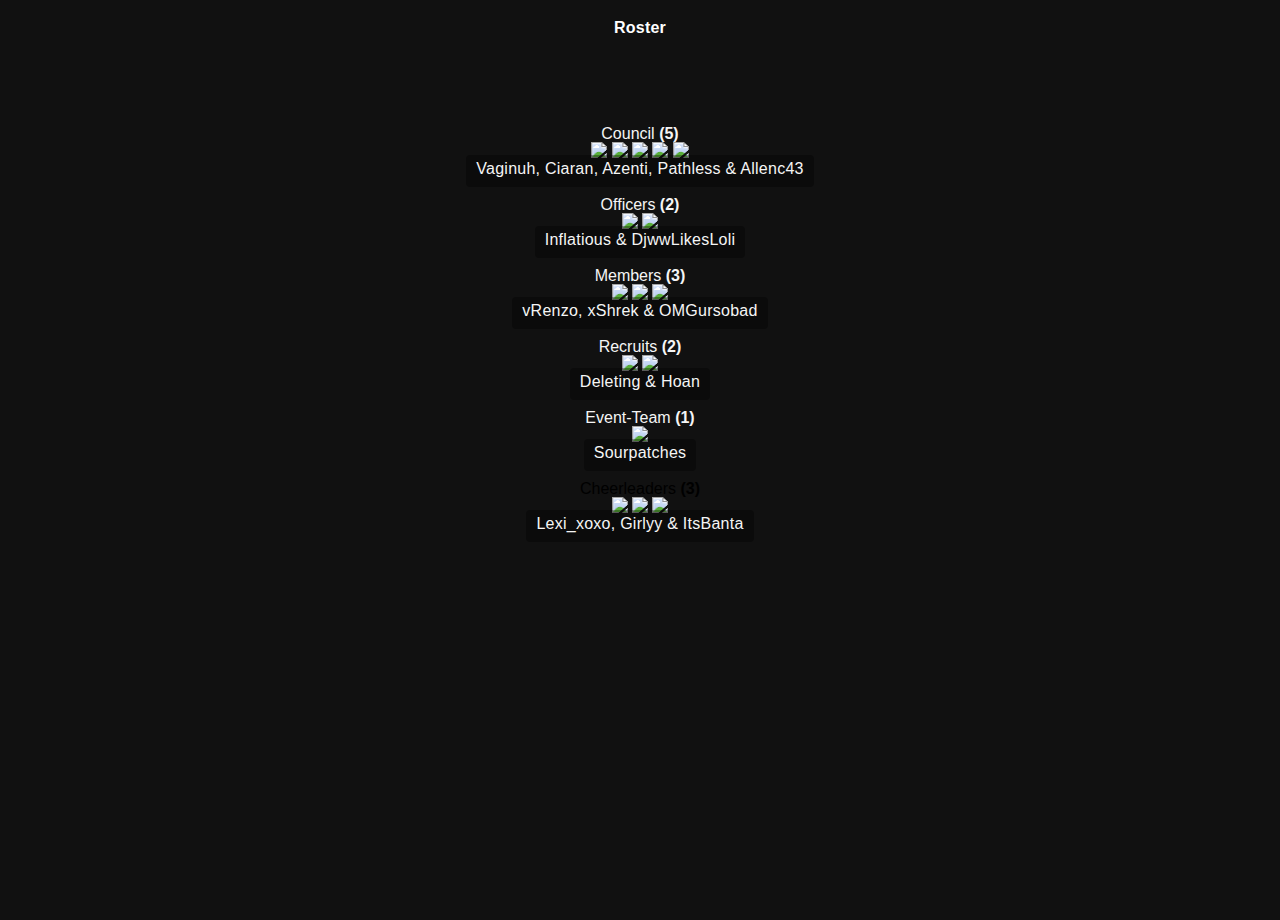
==== roster.html @ 2f74d3ef "Update roster.html" ====
<!doctype html>
<html>
<head>
  <title>MouseTweaks</title>
  <link href="https://fonts.googleapis.com/css?family=Karla:100,300,400,500,700,900" rel="stylesheet">
  <link rel="stylesheet" media="screen" href="css/rstyle.css">
  <audio autoplay id="myaudio">
      <source src="Song1.mp3">
    </audio>
</head>
<body>
 
<div id="title">
<h1>Roster</h1>
</div>
 
    <div id="content">
<div id="council">
<p>Council <strong>(5)</strong></p>
</div>

<div id="councils">
<img src="https://visage.surgeplay.com/full/272/90b00425ad274d15b3b221683ebce812" width="100" />
<img src="https://visage.surgeplay.com/full/272/9dd2cd6316c746bb8b67035c8b7431df" width="100" />
<img src="https://visage.surgeplay.com/full/272/afa2ea90a14e43e4b6f449415cd23aa6" width="100" />
<img src="https://visage.surgeplay.com/full/272/7b50505a8afe468dafcda9246000620d" width="100" />
<img src="https://visage.surgeplay.com/full/272/3b96fca6-eb8c-443f-888d-1e331a2a4415" width="100" />
</div>

<div id ='councilcaption'>
<p>Vaginuh, Ciaran, Azenti, Pathless & Allenc43</p>
</div>

<div id="officer">
<p>Officers <strong>(2)</strong></p>
</div>

<div id="officers">
<img src="https://visage.surgeplay.com/full/a7a2237b-65a9-4217-8298-47049d53685e" width="100" />
<img src="https://visage.surgeplay.com/full/a2b08180-8257-4e65-a563-d645b9f5a855" width="100" />
</div>

<div id ='officercaption'>
<p>Inflatious & DjwwLikesLoli</p>
</div>

<div id="member">
<p>Members <strong>(3)</strong></p>
</div>

<div id="members">
<img src="https://visage.surgeplay.com/full/dfbee80c93e64d3aa79ab8eca42dffc6" width="100" />
<img src="https://visage.surgeplay.com/full/272/b77a06b1a3f741598cf11ce0653d7fee" width="100" />
<img src="https://visage.surgeplay.com/full/272/5c69ce93480943638dc7689a4ae9e491" width="100" />
</div>

<div id ='membercaption'>
<p>vRenzo, xShrek & OMGursobad</p>
</div>

<div id="recruit">
<p>Recruits <strong>(2)</strong></p>
</div>

<div id="recruits">
<img src="https://visage.surgeplay.com/full/272/0d902ccece5541bd924e27d5f42846df" width="100" />
<img src="https://visage.surgeplay.com/full/272/6529ec94c00e4d018623c1663f817dff" width="100" />
</div>

<div id ='recruitcaption'>
<p>Deleting & Hoan</p>
</div>
      
 <div id="event">
<p>Event-Team <strong>(1)</strong></p>
</div>

<div id="events">
<img src="https://visage.surgeplay.com/full/272/18ebea49c61d4bd4b1e9115b53a6413c" width="100" />
</div>

<div id ='eventcaption'>
<p>Sourpatches</p>
</div>

<p class="rainbow">Cheerleaders <strong>(3)</strong></p>

<div id="cheerleaders">
<img src="https://visage.surgeplay.com/full/272/04b3ffc58e6740298dadadaebe5bedb7" width="100" />
<img src="https://visage.surgeplay.com/full/272/2205dba4-2d5b-46e6-986f-e0ee3a90fef6" width="100" />
<img src="https://visage.surgeplay.com/full/272/ad4a3d8e-1759-429d-b7fc-abc53348c0d8" width="100" />
</div>

<div id ='cheercaption'>
<p>Lexi_xoxo, Girlyy & ItsBanta </p>
</div>
<div>
</div>
<div>
</div>
      
<script>
  var audio = document.getElementById("myaudio");
  audio.volume = 0.3;
</script>
---- css/rstyle.css ----
html,body,div,span,object,iframe,h1,h2,h3,h4,h5,h6,p,blockquote,pre,abbr,address,cite,code,del,dfn,em,img,ins,kbd,q,samp,small,strong,sub,sup,var,b,i,dl,dt,dd,ol,ul,li,fieldset,form,label,legend,table,caption,tbody,tfoot,thead,tr,th,td,article,aside,canvas,details,figcaption,figure,footer,header,hgroup,menu,nav,section,summary,time,mark,audio,video{margin:0;padding:0;border:0;outline:0;font-size:100%;vertical-align:baseline;background:transparent}
body{line-height:1}
article,aside,details,figcaption,figure,footer,header,hgroup,menu,nav,section{display:block}
nav ul{list-style:none}
blockquote,q{quotes:none}
blockquote:before,blockquote:after,q:before,q:after{content:none}
a{margin:0;padding:0;font-size:100%;vertical-align:baseline;background:transparent;text-decoration:none}
mark{background-color:#ff9;color:#000;font-style:italic;font-weight:bold}
del{text-decoration:line-through}
abbr[title],dfn[title]{border-bottom:1px dotted;cursor:help}
table{border-collapse:collapse;border-spacing:0}
hr{display:block;height:1px;border:0;border-top:1px solid #ccc;margin:1em 0;padding:0}
input,select{vertical-align:middle}
li{list-style:none}


body {
	text-align: center;
    font-family: 'Roboto', sans-serif;
	background:#111;
    background-position: center;
    background-size: cover;
    min-height: 100vh;
}

#council {
	text-align: center;
	color: whitesmoke;
	margin-top: 90px;
}

#councils {
	text-align: center;

}

#councilcaption {
  position: center;
  width: 100%;
}

#councilcaption div {
  margin-top: 25px;
}


#councilcaption div {
  margin-top: 25px;
}

#councilcaption p{
  border-radius: 4px;
  color: white;
  position: center;
  padding: 10px;
  padding-top: 5px;
  padding-bottom: 10px;
  background: rgba(0, 0, 0, 0.33);
  letter-spacing: 0.25px;
  font-weight: 200;
  display: inline;
  color: whitesmoke;
}

#content {
  position: center;
  width: 100%;
}

#title { 
  text-align: center;
  color: white;
  position: center;
  margin-top: 20px;
  letter-spacing: 0.25px;
  font-weight: 200;
  display: center;
}

#leader {
	text-align: center;
	color: whitesmoke;
	margin-top: 20px;
}

#ciaran {
	text-align: center;

}

#leadercaption {
  position: center;
  width: 100%;
}

#leadercaption div {
  margin-top: 25px;
}


#leadercaption div {
  margin-top: 25px;
}

#leadercaption p{
  border-radius: 4px;
  color: white;
  position: center;
  padding: 10px;
  padding-top: 5px;
  padding-bottom: 10px;
  background: rgba(0, 0, 0, 0.33);
  letter-spacing: 0.25px;
  font-weight: 200;
  display: inline;
  color: whitesmoke;
}

#coleader {
	text-align: center;
	color: whitesmoke;
	margin-top: 20px;
}

#coleaders {
	text-align: center;
}

#coleadercaption {
  position: center;
  width: 100%;
}

#coleadercaption div {
  margin-top: 25px;
}


#coleadercaption div {
  margin-top: 25px;
}

#coleadercaption p{
  border-radius: 4px;
  color: white;
  position: center;
  padding: 10px;
  padding-top: 5px;
  padding-bottom: 10px;
  background: rgba(0, 0, 0, 0.33);
  letter-spacing: 0.25px;
  font-weight: 200;
  display: inline;
  color: whitesmoke;
}

#officer {
	text-align: center;
	color: whitesmoke;
	margin-top: 20px;
}

#officers {
	text-align: center;
}

#officercaption {
  position: center;
  width: 100%;
}

#officercaption div {
  margin-top: 25px;
}


#officercaption div {
  margin-top: 25px;
}

#officercaption p{
  border-radius: 4px;
  color: white;
  position: center;
  padding: 10px;
  padding-top: 5px;
  padding-bottom: 10px;
  background: rgba(0, 0, 0, 0.33);
  letter-spacing: 0.25px;
  font-weight: 200;
  display: inline;
  color: whitesmoke;
}

#member {
	text-align: center;
	color: whitesmoke;
	margin-top: 20px;
}

#members {
	text-align: center;
}

#membercaption {
  position: center;
  width: 100%;
}

#membercaption div {
  margin-top: 25px;
}


#membercaption div {
  margin-top: 25px;
}

#membercaption p{
  border-radius: 4px;
  color: white;
  position: center;
  padding: 10px;
  padding-top: 5px;
  padding-bottom: 10px;
  background: rgba(0, 0, 0, 0.33);
  letter-spacing: 0.25px;
  font-weight: 200;
  display: inline;
  color: whitesmoke;
}

#recruit {
	text-align: center;
	color: whitesmoke;
	margin-top: 20px;
}

#recruits {
	text-align: center;
}

#recruitcaption {
  position: center;
  width: 100%;
}

#recruitcaption div {
  margin-top: 25px;
}


#recruitcaption div {
  margin-top: 25px;
}

#recruitcaption p{
  border-radius: 4px;
  color: white;
  position: center;
  padding: 10px;
  padding-top: 5px;
  padding-bottom: 10px;
  background: rgba(0, 0, 0, 0.33);
  letter-spacing: 0.25px;
  font-weight: 200;
  display: inline;
  color: whitesmoke;
}

#event {
	text-align: center;
	color: whitesmoke;
	margin-top: 20px;
}

#events {
	text-align: center;
}

#eventcaption {
  position: center;
  width: 100%;
}

#eventcaption div {
  margin-top: 25px;
}


#eventcaption div {
  margin-top: 25px;
}

#eventcaption p{
  border-radius: 4px;
  color: white;
  position: center;
  padding: 10px;
  padding-top: 5px;
  padding-bottom: 10px;
  background: rgba(0, 0, 0, 0.33);
  letter-spacing: 0.25px;
  font-weight: 200;
  display: inline;
  color: whitesmoke;
}

.rainbow {
	text-align: center;
	margin-top: 20px;
   /* Chrome, Safari, Opera */
  -webkit-animation: rainbow 1s infinite; 
  
  /* Internet Explorer */
  -ms-animation: rainbow 1s infinite;
  
  /* Standar Syntax */
  animation: rainbow 1s infinite; 
}

/* Chrome, Safari, Opera */
@-webkit-keyframes rainbow{
	20%{color: red;}
	40%{color: yellow;}
	60%{color: green;}
	80%{color: blue;}
	100%{color: orange;}	
}
/* Internet Explorer */
@-ms-keyframes rainbow{
	20%{color: red;}
	40%{color: yellow;}
	60%{color: green;}
	80%{color: blue;}
	100%{color: orange;}	
}

/* Standar Syntax */
@keyframes rainbow{
	20%{color: red;}
	40%{color: yellow;}
	60%{color: green;}
	80%{color: blue;}
	100%{color: orange;}	
}

#cheerleaders {
	text-align: center;
}

#cheercaption {
  position: center;
  width: 100%;
}

#cheercaption div {
  margin-top: 25px;
}


#cheercaption div {
  margin-top: 25px;
}

#cheercaption p{
  border-radius: 4px;
  color: white;
  position: center;
  padding: 10px;
  padding-top: 5px;
  padding-bottom: 10px;
  background: rgba(0, 0, 0, 0.33);
  letter-spacing: 0.25px;
  font-weight: 200;
  display: inline;
  color: whitesmoke;
}
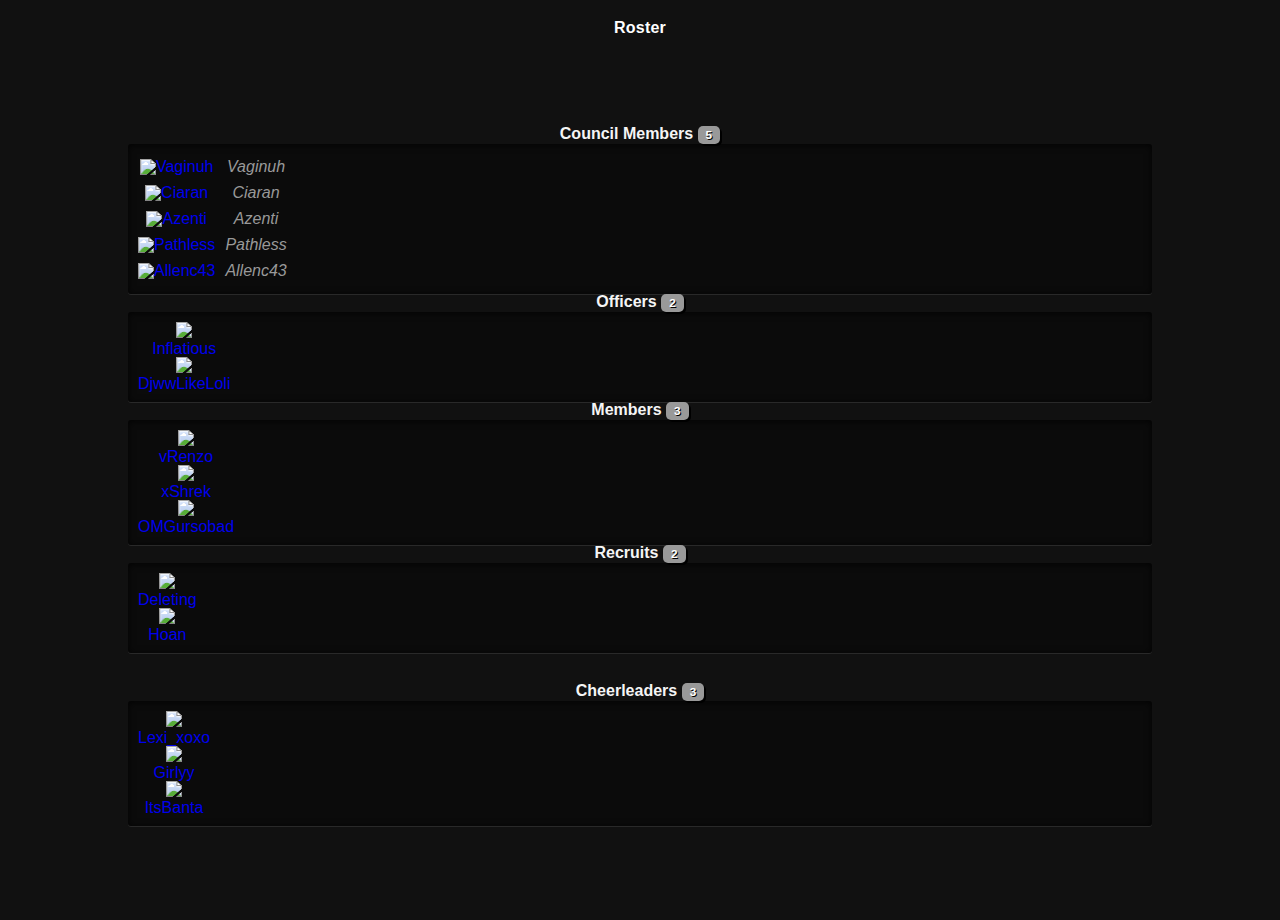
==== commit 459b948f: "Update roster.html" ====
--- a/roster.html
+++ b/roster.html
@@ -2,103 +2,162 @@
 <html>
 <head>
   <title>MouseTweaks</title>
-  <link href="https://fonts.googleapis.com/css?family=Karla:100,300,400,500,700,900" rel="stylesheet">
   <link rel="stylesheet" media="screen" href="css/rstyle.css">
-  <audio autoplay id="myaudio">
+<link href="https://fonts.googleapis.com/css?family=Electrolize" rel="stylesheet">
+    <audio autoplay id="myaudio">
       <source src="Song1.mp3">
     </audio>
 </head>
 <body>
- 
+
 <div id="title">
 <h1>Roster</h1>
 </div>
- 
-    <div id="content">
+
 <div id="council">
-<p>Council <strong>(5)</strong></p>
+<h2 id = "tags">Council Members <span class="badge">5</span></h2><div class="well well-small"><table class="user-table"><tr>
+</h2>
 </div>
 
-<div id="councils">
-<img src="https://visage.surgeplay.com/full/272/90b00425ad274d15b3b221683ebce812" width="100" />
-<img src="https://visage.surgeplay.com/full/272/9dd2cd6316c746bb8b67035c8b7431df" width="100" />
-<img src="https://visage.surgeplay.com/full/272/afa2ea90a14e43e4b6f449415cd23aa6" width="100" />
-<img src="https://visage.surgeplay.com/full/272/7b50505a8afe468dafcda9246000620d" width="100" />
-<img src="https://visage.surgeplay.com/full/272/3b96fca6-eb8c-443f-888d-1e331a2a4415" width="100" />
+<div id="counciltable">
+<td><a href="twitter.com/CiaranTheGoon">
+<img src="https://visage.surgeplay.com/face/272/90b00425ad274d15b3b221683ebce812" title="Vaginuh" alt="Vaginuh" class="list-head" width="30" />
+</td>
+<td class="title">
+<em>Vaginuh</em>
+</td>
+  <tr>
+<td><a href="twitter.com/">
+<img src="https://visage.surgeplay.com/face/272/9dd2cd6316c746bb8b67035c8b7431df" title="Ciaran" alt="Ciaran" class="list-head" width="30" />
+</td>
+<td class="title">
+<em>Ciaran</em>
+</td>
+  </tr>
+    <tr>
+<td><a href="twitter.com/">
+<img src="https://visage.surgeplay.com/face/272/afa2ea90a14e43e4b6f449415cd23aa6" title="Azenti" alt="Azenti" class="list-head" width="30" />
+</td>
+<td class="title">
+<em>Azenti</em>
+</td>
+  </tr>
+      <tr>
+<td><a href="twitter.com/">
+<img src="https://visage.surgeplay.com/face/272/7b50505a8afe468dafcda9246000620d" title="Pathless" alt="Pathless" class="list-head" width="30" />
+</td>
+<td class="title">
+<em>Pathless</em>
+</td>
+  </tr>
+  <td><a href="twitter.com/">
+<img src="https://visage.surgeplay.com/face/272/3b96fca6-eb8c-443f-888d-1e331a2a4415" title="Allenc43" alt="Allenc43" class="list-head" width="30" />
+</td>
+<td class="title">
+<em>Allenc43</em>
+</td>
+  </tr>
+</table>
 </div>
 
-<div id ='councilcaption'>
-<p>Vaginuh, Ciaran, Azenti, Pathless & Allenc43</p>
+<div class="dropmenu">
+<h2 id = "tags2">Officers <span class="badge">2</span></h2><div class="well well-small"><table class="user-table"><tr>
+</h2>
 </div>
 
-<div id="officer">
-<p>Officers <strong>(2)</strong></p>
+<td>
+<ul>
+	<li style="cursor:pointer"><img src="https://visage.surgeplay.com/face/272/a7a2237b-65a9-4217-8298-47049d53685e" width="30"/>
+	<ul>
+		<li><a href="mousetweaks.github.io" target="_blank">Inflatious</a></li>
+	</ul>
+	</li>
+	<li style="cursor:pointer"><img src="https://visage.surgeplay.com/face/272/a2b08180-8257-4e65-a563-d645b9f5a855" width="30"/>
+	<ul>
+		<li><a href="mousetweaks.github.io" target="_blank">DjwwLikeLoli</a></li>
+	</ul>
+	</li>
+</td>
+  </tr>
+</table>
 </div>
 
-<div id="officers">
-<img src="https://visage.surgeplay.com/full/a7a2237b-65a9-4217-8298-47049d53685e" width="100" />
-<img src="https://visage.surgeplay.com/full/a2b08180-8257-4e65-a563-d645b9f5a855" width="100" />
+<div class="dropmenu">
+<h2 id = "tags2">Members <span class="badge">3</span></h2><div class="well well-small"><table class="user-table"><tr>
+</h2>
 </div>
 
-<div id ='officercaption'>
-<p>Inflatious & DjwwLikesLoli</p>
+<td>
+<ul>
+	<li style="cursor:pointer"><img src="https://visage.surgeplay.com/face/272/dfbee80c93e64d3aa79ab8eca42dffc6" width="30"/>
+	<ul>
+		<li><a href="mousetweaks.github.io" target="_blank">vRenzo</a></li>
+	</ul>
+	</li>
+	<li style="cursor:pointer"><img src="https://visage.surgeplay.com/face/272/b77a06b1a3f741598cf11ce0653d7fee" width="30"/>
+	<ul>
+		<li><a href="mousetweaks.github.io" target="_blank">xShrek</a></li>
+	</ul>
+	</li>
+	<li style="cursor:pointer"><img src="https://visage.surgeplay.com/face/272/5c69ce93480943638dc7689a4ae9e491" width="30"/>
+	<ul>
+		<li><a href="mousetweaks.github.io" target="_blank">OMGursobad</a></li>
+	</ul>
+	</li>
+</td>
+  </tr>
+</table>
 </div>
 
-<div id="member">
-<p>Members <strong>(3)</strong></p>
+<div class="dropmenu">
+<h2 id = "tags2">Recruits <span class="badge">2</span></h2><div class="well well-small"><table class="user-table"><tr>
+</h2>
 </div>
 
-<div id="members">
-<img src="https://visage.surgeplay.com/full/dfbee80c93e64d3aa79ab8eca42dffc6" width="100" />
-<img src="https://visage.surgeplay.com/full/272/b77a06b1a3f741598cf11ce0653d7fee" width="100" />
-<img src="https://visage.surgeplay.com/full/272/5c69ce93480943638dc7689a4ae9e491" width="100" />
+<td>
+<ul>
+	<li style="cursor:pointer"><img src="https://visage.surgeplay.com/face/272/0d902ccece5541bd924e27d5f42846df" width="30"/>
+	<ul>
+		<li><a href="mousetweaks.github.io" target="_blank">Deleting</a></li>
+	</ul>
+	</li>
+	<li style="cursor:pointer"><img src="https://visage.surgeplay.com/face/272/6529ec94c00e4d018623c1663f817dff" width="30"/>
+	<ul>
+		<li><a href="mousetweaks.github.io" target="_blank">Hoan</a></li>
+	</ul>
+	</li>
+  </tr>
+</table>
 </div>
 
-<div id ='membercaption'>
-<p>vRenzo, xShrek & OMGursobad</p>
+
+<div class="dropmenu">
+<h2 class = "rainbow">Cheerleaders <span class="cheer">3<span></h2><div class="well well-small"><table class="user-table"><tr>
+</h2>
 </div>
 
-<div id="recruit">
-<p>Recruits <strong>(2)</strong></p>
+<td>
+<ul>
+	<li style="cursor:pointer"><img src="https://visage.surgeplay.com/face/272/04b3ffc58e6740298dadadaebe5bedb7" width="30"/>
+	<ul>
+		<li><a href="mousetweaks.github.io" target="_blank">Lexi_xoxo</a></li>
+	</ul>
+	</li>
+	<li style="cursor:pointer"><img src="https://visage.surgeplay.com/face/272/2205dba4-2d5b-46e6-986f-e0ee3a90fef6" width="30"/>
+	<ul>
+		<li><a href="mousetweaks.github.io" target="_blank">Girlyy</a></li>
+	</ul>
+	</li>
+	<li style="cursor:pointer"><img src="https://visage.surgeplay.com/face/272/ad4a3d8e-1759-429d-b7fc-abc53348c0d8" width="30"/>
+	<ul>
+		<li><a href="mousetweaks.github.io" target="_blank">ItsBanta</a></li>
+	</ul>
+	</li>
+</td>
+  </tr>
+</table>
 </div>
 
-<div id="recruits">
-<img src="https://visage.surgeplay.com/full/272/0d902ccece5541bd924e27d5f42846df" width="100" />
-<img src="https://visage.surgeplay.com/full/272/6529ec94c00e4d018623c1663f817dff" width="100" />
-</div>
-
-<div id ='recruitcaption'>
-<p>Deleting & Hoan</p>
-</div>
-      
- <div id="event">
-<p>Event-Team <strong>(1)</strong></p>
-</div>
-
-<div id="events">
-<img src="https://visage.surgeplay.com/full/272/18ebea49c61d4bd4b1e9115b53a6413c" width="100" />
-</div>
-
-<div id ='eventcaption'>
-<p>Sourpatches</p>
-</div>
-
-<p class="rainbow">Cheerleaders <strong>(3)</strong></p>
-
-<div id="cheerleaders">
-<img src="https://visage.surgeplay.com/full/272/04b3ffc58e6740298dadadaebe5bedb7" width="100" />
-<img src="https://visage.surgeplay.com/full/272/2205dba4-2d5b-46e6-986f-e0ee3a90fef6" width="100" />
-<img src="https://visage.surgeplay.com/full/272/ad4a3d8e-1759-429d-b7fc-abc53348c0d8" width="100" />
-</div>
-
-<div id ='cheercaption'>
-<p>Lexi_xoxo, Girlyy & ItsBanta </p>
-</div>
-<div>
-</div>
-<div>
-</div>
-      
 <script>
   var audio = document.getElementById("myaudio");
   audio.volume = 0.3;
--- a/css/rstyle.css
+++ b/css/rstyle.css
@@ -29,20 +29,68 @@
 	margin-top: 90px;
 }
 
-#councils {
-	text-align: center;
-
-}
-
-#councilcaption {
-  position: center;
-  width: 100%;
-}
-
-#councilcaption div {
-  margin-top: 25px;
-}
-
+table {
+  border-collapse: collapse;
+  border-spacing: 0px; 
+  margin-right:auto;
+}
+
+.well-large{
+	padding:24px;
+	-webkit-border-radius:6px;
+	-moz-border-radius:6px;
+	border-radius:6px
+	}
+
+.well-small{
+	margin-left: 10%;
+	margin-right: 10%;
+	padding: 10px;
+	-webkit-border-radius:3px;
+	-moz-border-radius:3px;
+	border-radius:3px
+}
+
+.title{
+	padding:5px 0 5px 10px;
+	color: #999;}
+
+
+.head-well{
+	line-height:32px;
+
+}
+
+.well{
+margin-bottom:0;
+-webkit-box-shadow:rgba(255,255,255,0.1) 0 1px 0,rgba(0,0,0,0.8) 0 1px 7px 0 inset;
+-moz-box-shadow:rgba(255,255,255,0.1) 0 1px 0,rgba(0,0,0,0.8) 0 1px 7px 0 inset;
+box-shadow:rgba(255,255,255,0.1) 0 1px 0,rgba(0,0,0,0.8) 0 1px 7px 0 inset;
+background:#202020;
+background-color:rgba(0,0,0,0.3);
+border:0px;
+filter:progid:DXImageTransform.Microsoft.gradient(startColorstr=#88000000,endColorstr=#88000000)
+}
+
+.table-spacing{
+   border-spacing:5px;
+}
+
+.badge {
+font-family: 'Roboto', sans-serif;
+display:inline-block;
+padding:2px 8px;
+font-size:11.844px;
+font-weight:bold;
+line-height:14px;
+color:#fff;
+border-radius: 5px;
+text-shadow:1px 1px 0 black;
+white-space:nowrap;
+vertical-align:baseline;
+background-color:#999;
+box-shadow:2px 2px 0 black;
+}
 
 #councilcaption div {
   margin-top: 25px;
@@ -78,7 +126,7 @@
 }
 
 #leader {
-	text-align: center;
+	text-align: left;
 	color: whitesmoke;
 	margin-top: 20px;
 }
@@ -88,36 +136,8 @@
 
 }
 
-#leadercaption {
-  position: center;
-  width: 100%;
-}
-
-#leadercaption div {
-  margin-top: 25px;
-}
-
-
-#leadercaption div {
-  margin-top: 25px;
-}
-
-#leadercaption p{
-  border-radius: 4px;
-  color: white;
-  position: center;
-  padding: 10px;
-  padding-top: 5px;
-  padding-bottom: 10px;
-  background: rgba(0, 0, 0, 0.33);
-  letter-spacing: 0.25px;
-  font-weight: 200;
-  display: inline;
-  color: whitesmoke;
-}
-
 #coleader {
-	text-align: center;
+	text-align: left;
 	color: whitesmoke;
 	margin-top: 20px;
 }
@@ -126,70 +146,14 @@
 	text-align: center;
 }
 
-#coleadercaption {
-  position: center;
-  width: 100%;
-}
-
-#coleadercaption div {
-  margin-top: 25px;
-}
-
-
-#coleadercaption div {
-  margin-top: 25px;
-}
-
-#coleadercaption p{
-  border-radius: 4px;
-  color: white;
-  position: center;
-  padding: 10px;
-  padding-top: 5px;
-  padding-bottom: 10px;
-  background: rgba(0, 0, 0, 0.33);
-  letter-spacing: 0.25px;
-  font-weight: 200;
-  display: inline;
-  color: whitesmoke;
-}
-
 #officer {
-	text-align: center;
-	color: whitesmoke;
-	margin-top: 20px;
+	text-align: left;
+	color: whitesmoke;
+	margin-top: 35px;
 }
 
 #officers {
-	text-align: center;
-}
-
-#officercaption {
-  position: center;
-  width: 100%;
-}
-
-#officercaption div {
-  margin-top: 25px;
-}
-
-
-#officercaption div {
-  margin-top: 25px;
-}
-
-#officercaption p{
-  border-radius: 4px;
-  color: white;
-  position: center;
-  padding: 10px;
-  padding-top: 5px;
-  padding-bottom: 10px;
-  background: rgba(0, 0, 0, 0.33);
-  letter-spacing: 0.25px;
-  font-weight: 200;
-  display: inline;
-  color: whitesmoke;
+	margin-top: 30px;
 }
 
 #member {
@@ -200,34 +164,7 @@
 
 #members {
 	text-align: center;
-}
-
-#membercaption {
-  position: center;
-  width: 100%;
-}
-
-#membercaption div {
-  margin-top: 25px;
-}
-
-
-#membercaption div {
-  margin-top: 25px;
-}
-
-#membercaption p{
-  border-radius: 4px;
-  color: white;
-  position: center;
-  padding: 10px;
-  padding-top: 5px;
-  padding-bottom: 10px;
-  background: rgba(0, 0, 0, 0.33);
-  letter-spacing: 0.25px;
-  font-weight: 200;
-  display: inline;
-  color: whitesmoke;
+	margin-top: 30px;
 }
 
 #recruit {
@@ -237,78 +174,11 @@
 }
 
 #recruits {
-	text-align: center;
-}
-
-#recruitcaption {
-  position: center;
-  width: 100%;
-}
-
-#recruitcaption div {
-  margin-top: 25px;
-}
-
-
-#recruitcaption div {
-  margin-top: 25px;
-}
-
-#recruitcaption p{
-  border-radius: 4px;
-  color: white;
-  position: center;
-  padding: 10px;
-  padding-top: 5px;
-  padding-bottom: 10px;
-  background: rgba(0, 0, 0, 0.33);
-  letter-spacing: 0.25px;
-  font-weight: 200;
-  display: inline;
-  color: whitesmoke;
-}
-
-#event {
-	text-align: center;
-	color: whitesmoke;
-	margin-top: 20px;
-}
-
-#events {
-	text-align: center;
-}
-
-#eventcaption {
-  position: center;
-  width: 100%;
-}
-
-#eventcaption div {
-  margin-top: 25px;
-}
-
-
-#eventcaption div {
-  margin-top: 25px;
-}
-
-#eventcaption p{
-  border-radius: 4px;
-  color: white;
-  position: center;
-  padding: 10px;
-  padding-top: 5px;
-  padding-bottom: 10px;
-  background: rgba(0, 0, 0, 0.33);
-  letter-spacing: 0.25px;
-  font-weight: 200;
-  display: inline;
-  color: whitesmoke;
+	margin-top: 30px;
 }
 
 .rainbow {
-	text-align: center;
-	margin-top: 20px;
+	margin-top: 30px;
    /* Chrome, Safari, Opera */
   -webkit-animation: rainbow 1s infinite; 
   
@@ -345,34 +215,59 @@
 	100%{color: orange;}	
 }
 
+.cheer {
+	font-family: 'Roboto', sans-serif;
+display:inline-block;
+padding:2px 8px;
+font-size:11.844px;
+font-weight:bold;
+line-height:14px;
+color:#fff;
+border-radius: 5px;
+text-shadow:1px 1px 0 black;
+white-space:nowrap;
+vertical-align:baseline;
+background-color:#999;
+box-shadow:2px 2px 0 black;
+	text-align: center;
+   /* Chrome, Safari, Opera */
+  -webkit-animation: rainbow 1s infinite; 
+  
+  /* Internet Explorer */
+  -ms-animation: rainbow 1s infinite;
+  
+  /* Standar Syntax */
+  animation: rainbow 1s infinite; 
+}
+
+/* Chrome, Safari, Opera */
+@-webkit-keyframes rainbow{
+	20%{color: red;}
+	40%{color: yellow;}
+	60%{color: green;}
+	80%{color: blue;}
+	100%{color: orange;}	
+}
+/* Internet Explorer */
+@-ms-keyframes rainbow{
+	20%{color: red;}
+	40%{color: yellow;}
+	60%{color: green;}
+	80%{color: blue;}
+	100%{color: orange;}	
+}
+
+/* Standar Syntax */
+@keyframes rainbow{
+	20%{color: red;}
+	40%{color: yellow;}
+	60%{color: green;}
+	80%{color: blue;}
+	100%{color: orange;}
+
+	
+}
+
 #cheerleaders {
 	text-align: center;
 }
-
-#cheercaption {
-  position: center;
-  width: 100%;
-}
-
-#cheercaption div {
-  margin-top: 25px;
-}
-
-
-#cheercaption div {
-  margin-top: 25px;
-}
-
-#cheercaption p{
-  border-radius: 4px;
-  color: white;
-  position: center;
-  padding: 10px;
-  padding-top: 5px;
-  padding-bottom: 10px;
-  background: rgba(0, 0, 0, 0.33);
-  letter-spacing: 0.25px;
-  font-weight: 200;
-  display: inline;
-  color: whitesmoke;
-}
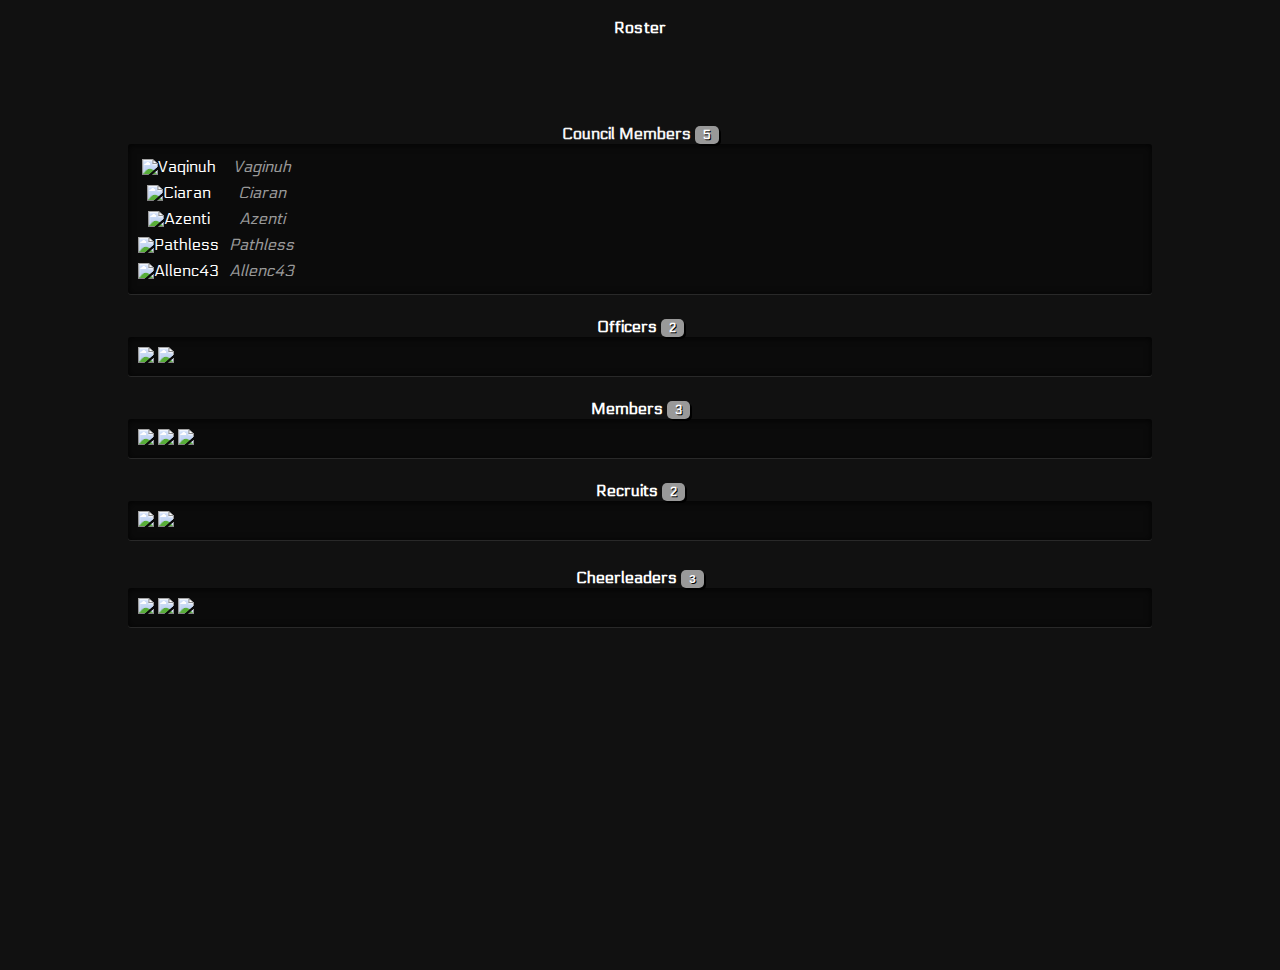
==== commit b11cc28a: "Update roster.html" ====
--- a/roster.html
+++ b/roster.html
@@ -20,14 +20,14 @@
 </div>
 
 <div id="counciltable">
-<td><a href="twitter.com/CiaranTheGoon">
+<td><a href="https:namemc.com/90b00425ad274d15b3b221683ebce812">
 <img src="https://visage.surgeplay.com/face/272/90b00425ad274d15b3b221683ebce812" title="Vaginuh" alt="Vaginuh" class="list-head" width="30" />
 </td>
 <td class="title">
 <em>Vaginuh</em>
 </td>
   <tr>
-<td><a href="twitter.com/">
+<td><a href="https:namemc.com/9dd2cd6316c746bb8b67035c8b7431df">
 <img src="https://visage.surgeplay.com/face/272/9dd2cd6316c746bb8b67035c8b7431df" title="Ciaran" alt="Ciaran" class="list-head" width="30" />
 </td>
 <td class="title">
@@ -35,7 +35,7 @@
 </td>
   </tr>
     <tr>
-<td><a href="twitter.com/">
+<td><a href="https:namemc.com/afa2ea90a14e43e4b6f449415cd23aa6">
 <img src="https://visage.surgeplay.com/face/272/afa2ea90a14e43e4b6f449415cd23aa6" title="Azenti" alt="Azenti" class="list-head" width="30" />
 </td>
 <td class="title">
@@ -43,14 +43,14 @@
 </td>
   </tr>
       <tr>
-<td><a href="twitter.com/">
+<td><a href="https:namemc.com/7b50505a8afe468dafcda9246000620d">
 <img src="https://visage.surgeplay.com/face/272/7b50505a8afe468dafcda9246000620d" title="Pathless" alt="Pathless" class="list-head" width="30" />
 </td>
 <td class="title">
 <em>Pathless</em>
 </td>
   </tr>
-  <td><a href="twitter.com/">
+  <td><a href="https:namemc.com/3b96fca6-eb8c-443f-888d-1e331a2a4415">
 <img src="https://visage.surgeplay.com/face/272/3b96fca6-eb8c-443f-888d-1e331a2a4415" title="Allenc43" alt="Allenc43" class="list-head" width="30" />
 </td>
 <td class="title">
@@ -69,12 +69,12 @@
 <ul>
 	<li style="cursor:pointer"><img src="https://visage.surgeplay.com/face/272/a7a2237b-65a9-4217-8298-47049d53685e" width="30"/>
 	<ul>
-		<li><a href="mousetweaks.github.io" target="_blank">Inflatious</a></li>
+		<li><a href="https:namemc.com/a7a2237b-65a9-4217-8298-47049d53685e" target="_blank">Inflatious</a></li>
 	</ul>
 	</li>
 	<li style="cursor:pointer"><img src="https://visage.surgeplay.com/face/272/a2b08180-8257-4e65-a563-d645b9f5a855" width="30"/>
 	<ul>
-		<li><a href="mousetweaks.github.io" target="_blank">DjwwLikeLoli</a></li>
+		<li><a href="https:namemc.com/a2b08180-8257-4e65-a563-d645b9f5a855" target="_blank">DjwwLikeLoli</a></li>
 	</ul>
 	</li>
 </td>
@@ -91,17 +91,17 @@
 <ul>
 	<li style="cursor:pointer"><img src="https://visage.surgeplay.com/face/272/dfbee80c93e64d3aa79ab8eca42dffc6" width="30"/>
 	<ul>
-		<li><a href="mousetweaks.github.io" target="_blank">vRenzo</a></li>
+		<li><a href="https:namemc.com/dfbee80c93e64d3aa79ab8eca42dffc6" target="_blank">vRenzo</a></li>
 	</ul>
 	</li>
 	<li style="cursor:pointer"><img src="https://visage.surgeplay.com/face/272/b77a06b1a3f741598cf11ce0653d7fee" width="30"/>
 	<ul>
-		<li><a href="mousetweaks.github.io" target="_blank">xShrek</a></li>
+		<li><a href="https:namemc.com/b77a06b1a3f741598cf11ce0653d7fee" target="_blank">xShrek</a></li>
 	</ul>
 	</li>
 	<li style="cursor:pointer"><img src="https://visage.surgeplay.com/face/272/5c69ce93480943638dc7689a4ae9e491" width="30"/>
 	<ul>
-		<li><a href="mousetweaks.github.io" target="_blank">OMGursobad</a></li>
+		<li><a href="https:namemc.com/5c69ce93480943638dc7689a4ae9e491" target="_blank">OMGursobad</a></li>
 	</ul>
 	</li>
 </td>
@@ -118,12 +118,12 @@
 <ul>
 	<li style="cursor:pointer"><img src="https://visage.surgeplay.com/face/272/0d902ccece5541bd924e27d5f42846df" width="30"/>
 	<ul>
-		<li><a href="mousetweaks.github.io" target="_blank">Deleting</a></li>
+		<li><a href="https:namemc.com/0d902ccece5541bd924e27d5f42846df" target="_blank">Deleting</a></li>
 	</ul>
 	</li>
 	<li style="cursor:pointer"><img src="https://visage.surgeplay.com/face/272/6529ec94c00e4d018623c1663f817dff" width="30"/>
 	<ul>
-		<li><a href="mousetweaks.github.io" target="_blank">Hoan</a></li>
+		<li><a href="https:namemc.com/6529ec94c00e4d018623c1663f817dff" target="_blank">Hoan</a></li>
 	</ul>
 	</li>
   </tr>
@@ -140,17 +140,17 @@
 <ul>
 	<li style="cursor:pointer"><img src="https://visage.surgeplay.com/face/272/04b3ffc58e6740298dadadaebe5bedb7" width="30"/>
 	<ul>
-		<li><a href="mousetweaks.github.io" target="_blank">Lexi_xoxo</a></li>
+		<li><a href="https:namemc.com/04b3ffc58e6740298dadadaebe5bedb7" target="_blank">Lexi_xoxo</a></li>
 	</ul>
 	</li>
 	<li style="cursor:pointer"><img src="https://visage.surgeplay.com/face/272/2205dba4-2d5b-46e6-986f-e0ee3a90fef6" width="30"/>
 	<ul>
-		<li><a href="mousetweaks.github.io" target="_blank">Girlyy</a></li>
+		<li><a href="https:namemc.com/2205dba4-2d5b-46e6-986f-e0ee3a90fef6" target="_blank">Girlyy</a></li>
 	</ul>
 	</li>
 	<li style="cursor:pointer"><img src="https://visage.surgeplay.com/face/272/ad4a3d8e-1759-429d-b7fc-abc53348c0d8" width="30"/>
 	<ul>
-		<li><a href="mousetweaks.github.io" target="_blank">ItsBanta</a></li>
+		<li><a href="https:namemc.com/ad4a3d8e-1759-429d-b7fc-abc53348c0d8" target="_blank">ItsBanta</a></li>
 	</ul>
 	</li>
 </td>
--- a/css/rstyle.css
+++ b/css/rstyle.css
@@ -12,15 +12,92 @@
 hr{display:block;height:1px;border:0;border-top:1px solid #ccc;margin:1em 0;padding:0}
 input,select{vertical-align:middle}
 li{list-style:none}
-
+@import url('https://fonts.googleapis.com/css?family=VT323');
+
+html { 
+  background: #111;
+  background-size: cover;
+}
 
 body {
-	text-align: center;
-    font-family: 'Roboto', sans-serif;
+font-family: 'Electrolize', sans-serif;
+	text-decoration: none;
+	color: #888888;
+	text-align: center;
 	background:#111;
     background-position: center;
     background-size: cover;
     min-height: 100vh;
+	margin-bottom: 50px;
+	font-size: 100%;
+}
+
+
+.dropmenu {
+	margin-top: 25px;
+	color: white;
+}
+.dropmenu ul,
+.dropmenu ul li {
+    display: inline;
+    margin: 0;
+    padding: 0;
+    list-style: none
+}
+
+.dropmenu ul li {
+    position: relative
+}
+
+.dropmenu ul li a {
+    display: inline-block;
+    font-size: 16px;
+    color: #FFF;
+    text-decoration: none;
+}
+
+.dropmenu ul li a:hover {
+    display: inline-block;
+    font-size: 16px;
+    text-decoration: none;
+}
+
+.dropmenu li ul {
+    display: none;
+    position: absolute;
+    top: 15px;
+    left: 0px
+}
+
+.dropmenu ul li:hover ul {
+    display: inline-block
+    width: 100%;
+}
+
+.dropmenu ul ul,
+.dropmenu ul li:hover ul ul,
+.dropmenu ul ul li:hover ul ul {
+    display: none
+}
+
+.dropmenu ul li:hover ul,
+.dropmenu ul ul li:hover ul,
+.dropmenu ul ul ul li:hover ul {
+    display: block
+	
+}
+A:link {
+	color: #FFFFFF; text-decoration: none
+}
+A:visited {
+	color: #FFFFFF; text-decoration: none
+}
+A:hover {
+	text-shadow: 0pt 0pt 0.3em white, 0pt 0pt 0.3em white;
+	color: white; text-decoration: none
+}
+A:active {
+	color: #FFFFFF; text-decoration: none
 }
 
 #council {
@@ -77,7 +154,7 @@
 }
 
 .badge {
-font-family: 'Roboto', sans-serif;
+font-family: 'Electrolize', sans-serif;
 display:inline-block;
 padding:2px 8px;
 font-size:11.844px;
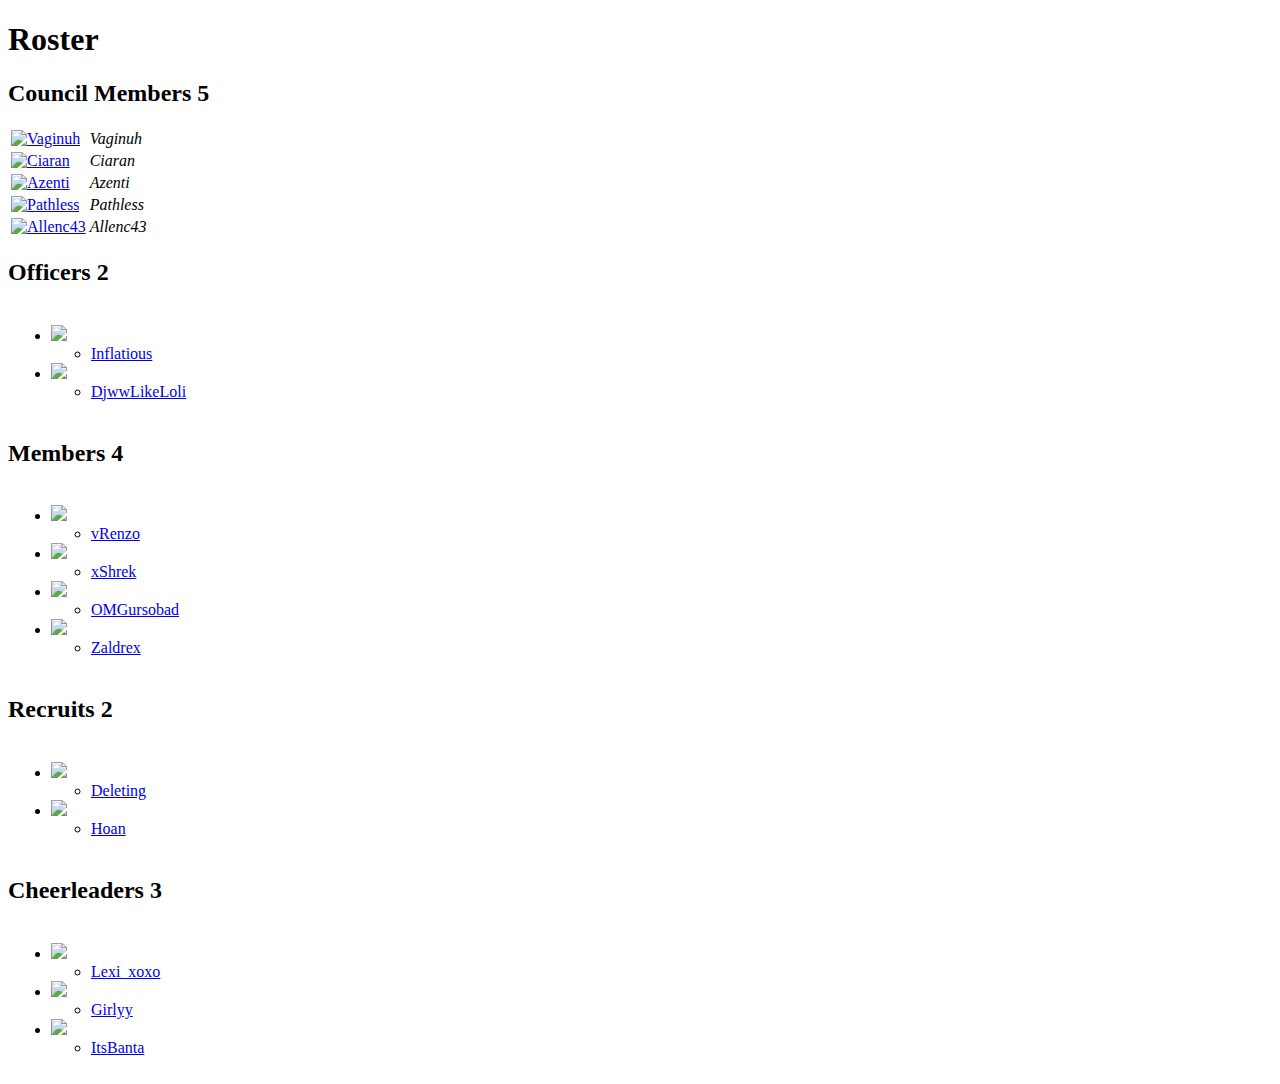
==== commit e6e0e210: "Update roster.html" ====
--- a/roster.html
+++ b/roster.html
@@ -2,7 +2,7 @@
 <html>
 <head>
   <title>MouseTweaks</title>
-  <link rel="stylesheet" media="screen" href="css/rstyle.css">
+  <link rel="stylesheet" media="screen" href="rstyle.css">
 <link href="https://fonts.googleapis.com/css?family=Electrolize" rel="stylesheet">
     <audio autoplay id="myaudio">
       <source src="Song1.mp3">
@@ -20,14 +20,14 @@
 </div>
 
 <div id="counciltable">
-<td><a href="https:namemc.com/90b00425ad274d15b3b221683ebce812">
+<td><a href="https://namemc.com/90b00425ad274d15b3b221683ebce812">
 <img src="https://visage.surgeplay.com/face/272/90b00425ad274d15b3b221683ebce812" title="Vaginuh" alt="Vaginuh" class="list-head" width="30" />
 </td>
 <td class="title">
 <em>Vaginuh</em>
 </td>
   <tr>
-<td><a href="https:namemc.com/9dd2cd6316c746bb8b67035c8b7431df">
+<td><a href="https://namemc.com/9dd2cd6316c746bb8b67035c8b7431df">
 <img src="https://visage.surgeplay.com/face/272/9dd2cd6316c746bb8b67035c8b7431df" title="Ciaran" alt="Ciaran" class="list-head" width="30" />
 </td>
 <td class="title">
@@ -35,7 +35,7 @@
 </td>
   </tr>
     <tr>
-<td><a href="https:namemc.com/afa2ea90a14e43e4b6f449415cd23aa6">
+<td><a href="https://namemc.com/afa2ea90a14e43e4b6f449415cd23aa6">
 <img src="https://visage.surgeplay.com/face/272/afa2ea90a14e43e4b6f449415cd23aa6" title="Azenti" alt="Azenti" class="list-head" width="30" />
 </td>
 <td class="title">
@@ -43,14 +43,14 @@
 </td>
   </tr>
       <tr>
-<td><a href="https:namemc.com/7b50505a8afe468dafcda9246000620d">
+<td><a href="https://namemc.com/7b50505a8afe468dafcda9246000620d">
 <img src="https://visage.surgeplay.com/face/272/7b50505a8afe468dafcda9246000620d" title="Pathless" alt="Pathless" class="list-head" width="30" />
 </td>
 <td class="title">
 <em>Pathless</em>
 </td>
   </tr>
-  <td><a href="https:namemc.com/3b96fca6-eb8c-443f-888d-1e331a2a4415">
+  <td><a href="https://namemc.com/3b96fca6-eb8c-443f-888d-1e331a2a4415">
 <img src="https://visage.surgeplay.com/face/272/3b96fca6-eb8c-443f-888d-1e331a2a4415" title="Allenc43" alt="Allenc43" class="list-head" width="30" />
 </td>
 <td class="title">
@@ -69,12 +69,12 @@
 <ul>
 	<li style="cursor:pointer"><img src="https://visage.surgeplay.com/face/272/a7a2237b-65a9-4217-8298-47049d53685e" width="30"/>
 	<ul>
-		<li><a href="https:namemc.com/a7a2237b-65a9-4217-8298-47049d53685e" target="_blank">Inflatious</a></li>
+		<li><a href="https://namemc.com/a7a2237b-65a9-4217-8298-47049d53685e" target="_blank">Inflatious</a></li>
 	</ul>
 	</li>
 	<li style="cursor:pointer"><img src="https://visage.surgeplay.com/face/272/a2b08180-8257-4e65-a563-d645b9f5a855" width="30"/>
 	<ul>
-		<li><a href="https:namemc.com/a2b08180-8257-4e65-a563-d645b9f5a855" target="_blank">DjwwLikeLoli</a></li>
+		<li><a href="https://namemc.com/a2b08180-8257-4e65-a563-d645b9f5a855" target="_blank">DjwwLikeLoli</a></li>
 	</ul>
 	</li>
 </td>
@@ -83,7 +83,7 @@
 </div>
 
 <div class="dropmenu">
-<h2 id = "tags2">Members <span class="badge">3</span></h2><div class="well well-small"><table class="user-table"><tr>
+<h2 id = "tags2">Members <span class="badge">4</span></h2><div class="well well-small"><table class="user-table"><tr>
 </h2>
 </div>
 
@@ -91,17 +91,22 @@
 <ul>
 	<li style="cursor:pointer"><img src="https://visage.surgeplay.com/face/272/dfbee80c93e64d3aa79ab8eca42dffc6" width="30"/>
 	<ul>
-		<li><a href="https:namemc.com/dfbee80c93e64d3aa79ab8eca42dffc6" target="_blank">vRenzo</a></li>
+		<li><a href="https://namemc.com/dfbee80c93e64d3aa79ab8eca42dffc6" target="_blank">vRenzo</a></li>
 	</ul>
 	</li>
 	<li style="cursor:pointer"><img src="https://visage.surgeplay.com/face/272/b77a06b1a3f741598cf11ce0653d7fee" width="30"/>
 	<ul>
-		<li><a href="https:namemc.com/b77a06b1a3f741598cf11ce0653d7fee" target="_blank">xShrek</a></li>
+		<li><a href="https://namemc.com/b77a06b1a3f741598cf11ce0653d7fee" target="_blank">xShrek</a></li>
 	</ul>
 	</li>
 	<li style="cursor:pointer"><img src="https://visage.surgeplay.com/face/272/5c69ce93480943638dc7689a4ae9e491" width="30"/>
 	<ul>
-		<li><a href="https:namemc.com/5c69ce93480943638dc7689a4ae9e491" target="_blank">OMGursobad</a></li>
+		<li><a href="https://namemc.com/5c69ce93480943638dc7689a4ae9e491" target="_blank">OMGursobad</a></li>
+	</ul>
+	</li>
+		<li style="cursor:pointer"><img src="https://visage.surgeplay.com/face/272/8648220d68b941169bb4d7497dc6a60f" width="30"/>
+	<ul>
+		<li><a href="https://namemc.com/8648220d68b941169bb4d7497dc6a60f" target="_blank">Zaldrex</a></li>
 	</ul>
 	</li>
 </td>
@@ -118,12 +123,12 @@
 <ul>
 	<li style="cursor:pointer"><img src="https://visage.surgeplay.com/face/272/0d902ccece5541bd924e27d5f42846df" width="30"/>
 	<ul>
-		<li><a href="https:namemc.com/0d902ccece5541bd924e27d5f42846df" target="_blank">Deleting</a></li>
+		<li><a href="https://namemc.com/0d902ccece5541bd924e27d5f42846df" target="_blank">Deleting</a></li>
 	</ul>
 	</li>
 	<li style="cursor:pointer"><img src="https://visage.surgeplay.com/face/272/6529ec94c00e4d018623c1663f817dff" width="30"/>
 	<ul>
-		<li><a href="https:namemc.com/6529ec94c00e4d018623c1663f817dff" target="_blank">Hoan</a></li>
+		<li><a href="https://namemc.com/6529ec94c00e4d018623c1663f817dff" target="_blank">Hoan</a></li>
 	</ul>
 	</li>
   </tr>
@@ -140,17 +145,17 @@
 <ul>
 	<li style="cursor:pointer"><img src="https://visage.surgeplay.com/face/272/04b3ffc58e6740298dadadaebe5bedb7" width="30"/>
 	<ul>
-		<li><a href="https:namemc.com/04b3ffc58e6740298dadadaebe5bedb7" target="_blank">Lexi_xoxo</a></li>
+		<li><a href="https://namemc.com/04b3ffc58e6740298dadadaebe5bedb7" target="_blank">Lexi_xoxo</a></li>
 	</ul>
 	</li>
 	<li style="cursor:pointer"><img src="https://visage.surgeplay.com/face/272/2205dba4-2d5b-46e6-986f-e0ee3a90fef6" width="30"/>
 	<ul>
-		<li><a href="https:namemc.com/2205dba4-2d5b-46e6-986f-e0ee3a90fef6" target="_blank">Girlyy</a></li>
+		<li><a href="https://namemc.com/2205dba4-2d5b-46e6-986f-e0ee3a90fef6" target="_blank">Girlyy</a></li>
 	</ul>
 	</li>
 	<li style="cursor:pointer"><img src="https://visage.surgeplay.com/face/272/ad4a3d8e-1759-429d-b7fc-abc53348c0d8" width="30"/>
 	<ul>
-		<li><a href="https:namemc.com/ad4a3d8e-1759-429d-b7fc-abc53348c0d8" target="_blank">ItsBanta</a></li>
+		<li><a href="https://namemc.com/ad4a3d8e-1759-429d-b7fc-abc53348c0d8" target="_blank">ItsBanta</a></li>
 	</ul>
 	</li>
 </td>
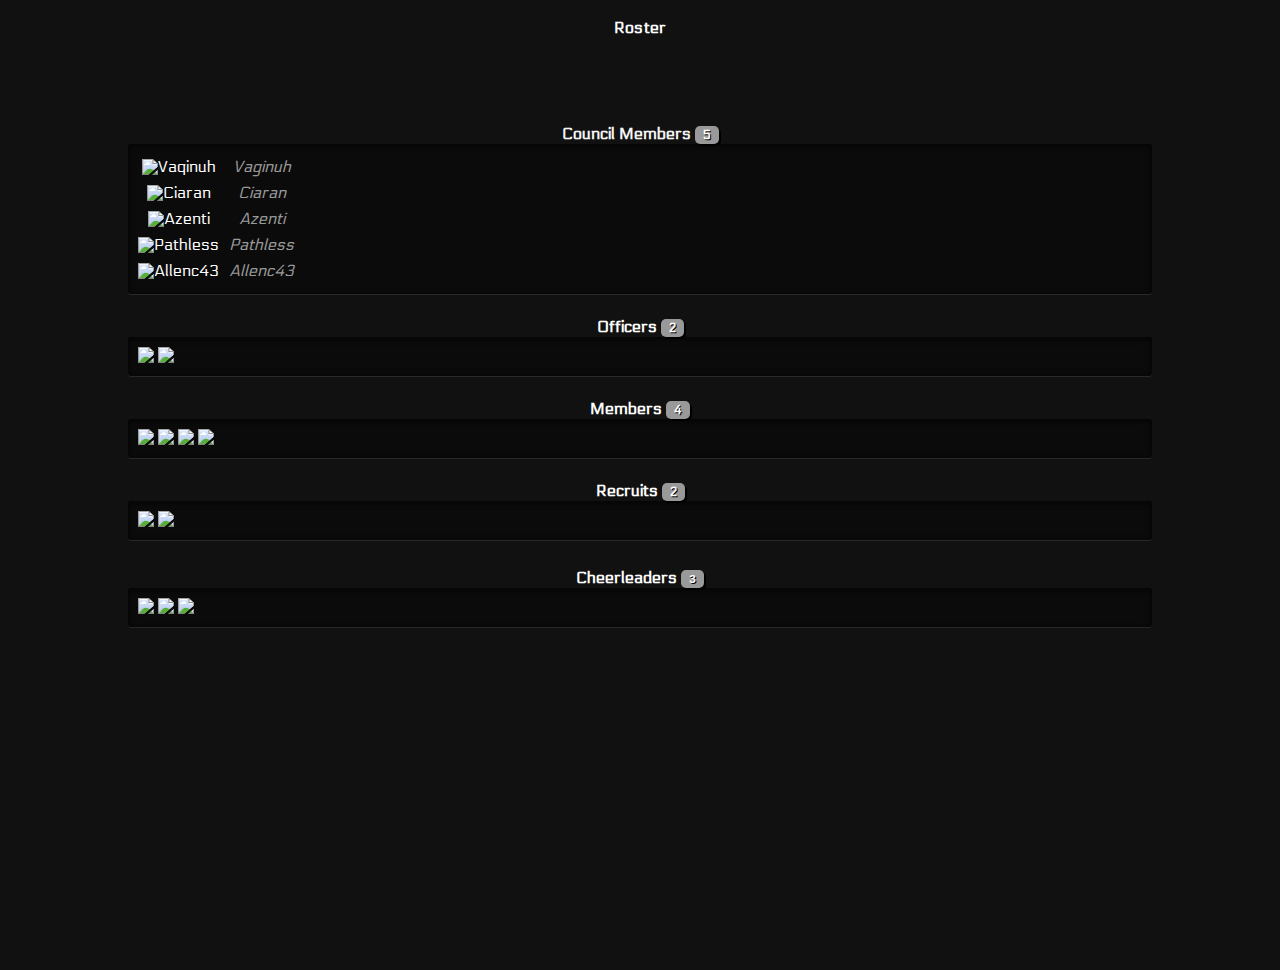
==== commit da568b5b: "Update roster.html" ====
--- a/roster.html
+++ b/roster.html
@@ -2,7 +2,7 @@
 <html>
 <head>
   <title>MouseTweaks</title>
-  <link rel="stylesheet" media="screen" href="rstyle.css">
+  <link rel="stylesheet" media="screen" href="css/rstyle.css">
 <link href="https://fonts.googleapis.com/css?family=Electrolize" rel="stylesheet">
     <audio autoplay id="myaudio">
       <source src="Song1.mp3">
--- a/css/rstyle.css
+++ b/css/rstyle.css
@@ -0,0 +1,350 @@
+html,body,div,span,object,iframe,h1,h2,h3,h4,h5,h6,p,blockquote,pre,abbr,address,cite,code,del,dfn,em,img,ins,kbd,q,samp,small,strong,sub,sup,var,b,i,dl,dt,dd,ol,ul,li,fieldset,form,label,legend,table,caption,tbody,tfoot,thead,tr,th,td,article,aside,canvas,details,figcaption,figure,footer,header,hgroup,menu,nav,section,summary,time,mark,audio,video{margin:0;padding:0;border:0;outline:0;font-size:100%;vertical-align:baseline;background:transparent}
+body{line-height:1}
+article,aside,details,figcaption,figure,footer,header,hgroup,menu,nav,section{display:block}
+nav ul{list-style:none}
+blockquote,q{quotes:none}
+blockquote:before,blockquote:after,q:before,q:after{content:none}
+a{margin:0;padding:0;font-size:100%;vertical-align:baseline;background:transparent;text-decoration:none}
+mark{background-color:#ff9;color:#000;font-style:italic;font-weight:bold}
+del{text-decoration:line-through}
+abbr[title],dfn[title]{border-bottom:1px dotted;cursor:help}
+table{border-collapse:collapse;border-spacing:0}
+hr{display:block;height:1px;border:0;border-top:1px solid #ccc;margin:1em 0;padding:0}
+input,select{vertical-align:middle}
+li{list-style:none}
+@import url('https://fonts.googleapis.com/css?family=VT323');
+
+html { 
+  background: #111;
+  background-size: cover;
+}
+
+body {
+font-family: 'Electrolize', sans-serif;
+	text-decoration: none;
+	color: #888888;
+	text-align: center;
+	background:#111;
+    background-position: center;
+    background-size: cover;
+    min-height: 100vh;
+	margin-bottom: 50px;
+	font-size: 100%;
+}
+
+
+.dropmenu {
+	margin-top: 25px;
+	color: white;
+}
+.dropmenu ul,
+.dropmenu ul li {
+    display: inline;
+    margin: 0;
+    padding: 0;
+    list-style: none
+}
+
+.dropmenu ul li {
+    position: relative
+}
+
+.dropmenu ul li a {
+    display: inline-block;
+    font-size: 16px;
+    color: #FFF;
+    text-decoration: none;
+}
+
+.dropmenu ul li a:hover {
+    display: inline-block;
+    font-size: 16px;
+    text-decoration: none;
+}
+
+.dropmenu li ul {
+    display: none;
+    position: absolute;
+    top: 15px;
+    left: 0px
+}
+
+.dropmenu ul li:hover ul {
+    display: inline-block
+    width: 100%;
+}
+
+.dropmenu ul ul,
+.dropmenu ul li:hover ul ul,
+.dropmenu ul ul li:hover ul ul {
+    display: none
+}
+
+.dropmenu ul li:hover ul,
+.dropmenu ul ul li:hover ul,
+.dropmenu ul ul ul li:hover ul {
+    display: block
+	
+}
+A:link {
+	color: #FFFFFF; text-decoration: none
+}
+A:visited {
+	color: #FFFFFF; text-decoration: none
+}
+A:hover {
+	text-shadow: 0pt 0pt 0.3em white, 0pt 0pt 0.3em white;
+	color: white; text-decoration: none
+}
+A:active {
+	color: #FFFFFF; text-decoration: none
+}
+
+#council {
+	text-align: center;
+	color: whitesmoke;
+	margin-top: 90px;
+}
+
+table {
+  border-collapse: collapse;
+  border-spacing: 0px; 
+  margin-right:auto;
+}
+
+.well-large{
+	padding:24px;
+	-webkit-border-radius:6px;
+	-moz-border-radius:6px;
+	border-radius:6px
+	}
+
+.well-small{
+	margin-left: 10%;
+	margin-right: 10%;
+	padding: 10px;
+	-webkit-border-radius:3px;
+	-moz-border-radius:3px;
+	border-radius:3px
+}
+
+.title{
+	padding:5px 0 5px 10px;
+	color: #999;}
+
+
+.head-well{
+	line-height:32px;
+
+}
+
+.well{
+margin-bottom:0;
+-webkit-box-shadow:rgba(255,255,255,0.1) 0 1px 0,rgba(0,0,0,0.8) 0 1px 7px 0 inset;
+-moz-box-shadow:rgba(255,255,255,0.1) 0 1px 0,rgba(0,0,0,0.8) 0 1px 7px 0 inset;
+box-shadow:rgba(255,255,255,0.1) 0 1px 0,rgba(0,0,0,0.8) 0 1px 7px 0 inset;
+background:#202020;
+background-color:rgba(0,0,0,0.3);
+border:0px;
+filter:progid:DXImageTransform.Microsoft.gradient(startColorstr=#88000000,endColorstr=#88000000)
+}
+
+.table-spacing{
+   border-spacing:5px;
+}
+
+.badge {
+font-family: 'Electrolize', sans-serif;
+display:inline-block;
+padding:2px 8px;
+font-size:11.844px;
+font-weight:bold;
+line-height:14px;
+color:#fff;
+border-radius: 5px;
+text-shadow:1px 1px 0 black;
+white-space:nowrap;
+vertical-align:baseline;
+background-color:#999;
+box-shadow:2px 2px 0 black;
+}
+
+#councilcaption div {
+  margin-top: 25px;
+}
+
+#councilcaption p{
+  border-radius: 4px;
+  color: white;
+  position: center;
+  padding: 10px;
+  padding-top: 5px;
+  padding-bottom: 10px;
+  background: rgba(0, 0, 0, 0.33);
+  letter-spacing: 0.25px;
+  font-weight: 200;
+  display: inline;
+  color: whitesmoke;
+}
+
+#content {
+  position: center;
+  width: 100%;
+}
+
+#title { 
+  text-align: center;
+  color: white;
+  position: center;
+  margin-top: 20px;
+  letter-spacing: 0.25px;
+  font-weight: 200;
+  display: center;
+}
+
+#leader {
+	text-align: left;
+	color: whitesmoke;
+	margin-top: 20px;
+}
+
+#ciaran {
+	text-align: center;
+
+}
+
+#coleader {
+	text-align: left;
+	color: whitesmoke;
+	margin-top: 20px;
+}
+
+#coleaders {
+	text-align: center;
+}
+
+#officer {
+	text-align: left;
+	color: whitesmoke;
+	margin-top: 35px;
+}
+
+#officers {
+	margin-top: 30px;
+}
+
+#member {
+	text-align: center;
+	color: whitesmoke;
+	margin-top: 20px;
+}
+
+#members {
+	text-align: center;
+	margin-top: 30px;
+}
+
+#recruit {
+	text-align: center;
+	color: whitesmoke;
+	margin-top: 20px;
+}
+
+#recruits {
+	margin-top: 30px;
+}
+
+.rainbow {
+	margin-top: 30px;
+   /* Chrome, Safari, Opera */
+  -webkit-animation: rainbow 1s infinite; 
+  
+  /* Internet Explorer */
+  -ms-animation: rainbow 1s infinite;
+  
+  /* Standar Syntax */
+  animation: rainbow 1s infinite; 
+}
+
+/* Chrome, Safari, Opera */
+@-webkit-keyframes rainbow{
+	20%{color: red;}
+	40%{color: yellow;}
+	60%{color: green;}
+	80%{color: blue;}
+	100%{color: orange;}	
+}
+/* Internet Explorer */
+@-ms-keyframes rainbow{
+	20%{color: red;}
+	40%{color: yellow;}
+	60%{color: green;}
+	80%{color: blue;}
+	100%{color: orange;}	
+}
+
+/* Standar Syntax */
+@keyframes rainbow{
+	20%{color: red;}
+	40%{color: yellow;}
+	60%{color: green;}
+	80%{color: blue;}
+	100%{color: orange;}	
+}
+
+.cheer {
+	font-family: 'Roboto', sans-serif;
+display:inline-block;
+padding:2px 8px;
+font-size:11.844px;
+font-weight:bold;
+line-height:14px;
+color:#fff;
+border-radius: 5px;
+text-shadow:1px 1px 0 black;
+white-space:nowrap;
+vertical-align:baseline;
+background-color:#999;
+box-shadow:2px 2px 0 black;
+	text-align: center;
+   /* Chrome, Safari, Opera */
+  -webkit-animation: rainbow 1s infinite; 
+  
+  /* Internet Explorer */
+  -ms-animation: rainbow 1s infinite;
+  
+  /* Standar Syntax */
+  animation: rainbow 1s infinite; 
+}
+
+/* Chrome, Safari, Opera */
+@-webkit-keyframes rainbow{
+	20%{color: red;}
+	40%{color: yellow;}
+	60%{color: green;}
+	80%{color: blue;}
+	100%{color: orange;}	
+}
+/* Internet Explorer */
+@-ms-keyframes rainbow{
+	20%{color: red;}
+	40%{color: yellow;}
+	60%{color: green;}
+	80%{color: blue;}
+	100%{color: orange;}	
+}
+
+/* Standar Syntax */
+@keyframes rainbow{
+	20%{color: red;}
+	40%{color: yellow;}
+	60%{color: green;}
+	80%{color: blue;}
+	100%{color: orange;}
+
+	
+}
+
+#cheerleaders {
+	text-align: center;
+}
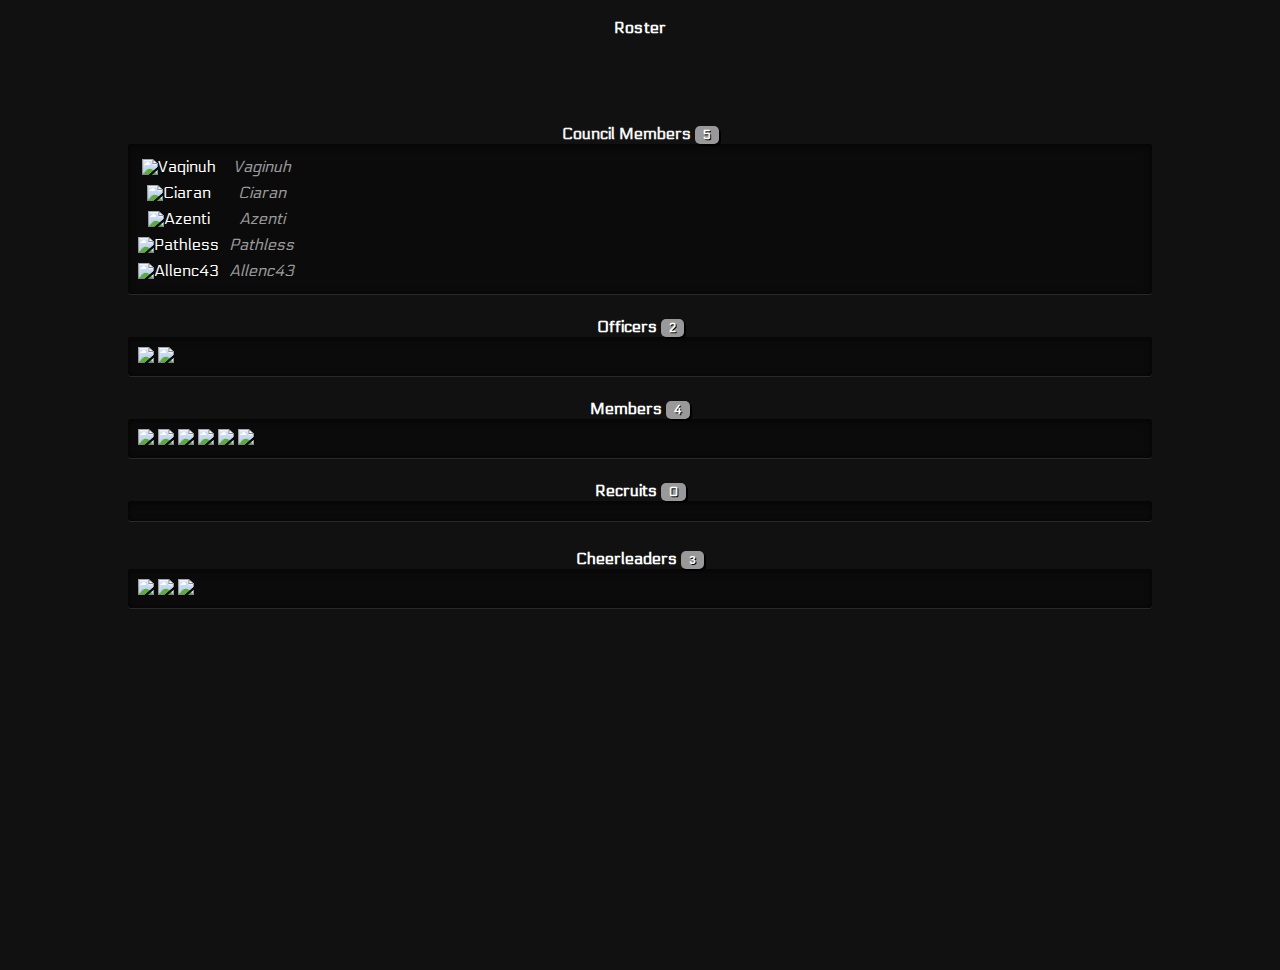
==== commit 6895b69b: "Update roster.html" ====
--- a/roster.html
+++ b/roster.html
@@ -4,8 +4,8 @@
   <title>MouseTweaks</title>
   <link rel="stylesheet" media="screen" href="css/rstyle.css">
 <link href="https://fonts.googleapis.com/css?family=Electrolize" rel="stylesheet">
-    <audio autoplay id="myaudio">
-      <source src="Song1.mp3">
+    <audio autoplay id="myauodio">
+      <source src="Son1.mp3">
     </audio>
 </head>
 <body>
@@ -109,18 +109,6 @@
 		<li><a href="https://namemc.com/8648220d68b941169bb4d7497dc6a60f" target="_blank">Zaldrex</a></li>
 	</ul>
 	</li>
-</td>
-  </tr>
-</table>
-</div>
-
-<div class="dropmenu">
-<h2 id = "tags2">Recruits <span class="badge">2</span></h2><div class="well well-small"><table class="user-table"><tr>
-</h2>
-</div>
-
-<td>
-<ul>
 	<li style="cursor:pointer"><img src="https://visage.surgeplay.com/face/272/0d902ccece5541bd924e27d5f42846df" width="30"/>
 	<ul>
 		<li><a href="https://namemc.com/0d902ccece5541bd924e27d5f42846df" target="_blank">Deleting</a></li>
@@ -131,6 +119,17 @@
 		<li><a href="https://namemc.com/6529ec94c00e4d018623c1663f817dff" target="_blank">Hoan</a></li>
 	</ul>
 	</li>
+</td>
+  </tr>
+</table>
+</div>
+
+<div class="dropmenu">
+<h2 id = "tags2">Recruits <span class="badge">0</span></h2><div class="well well-small"><table class="user-table"><tr>
+</h2>
+</div>
+
+<td>
   </tr>
 </table>
 </div>
